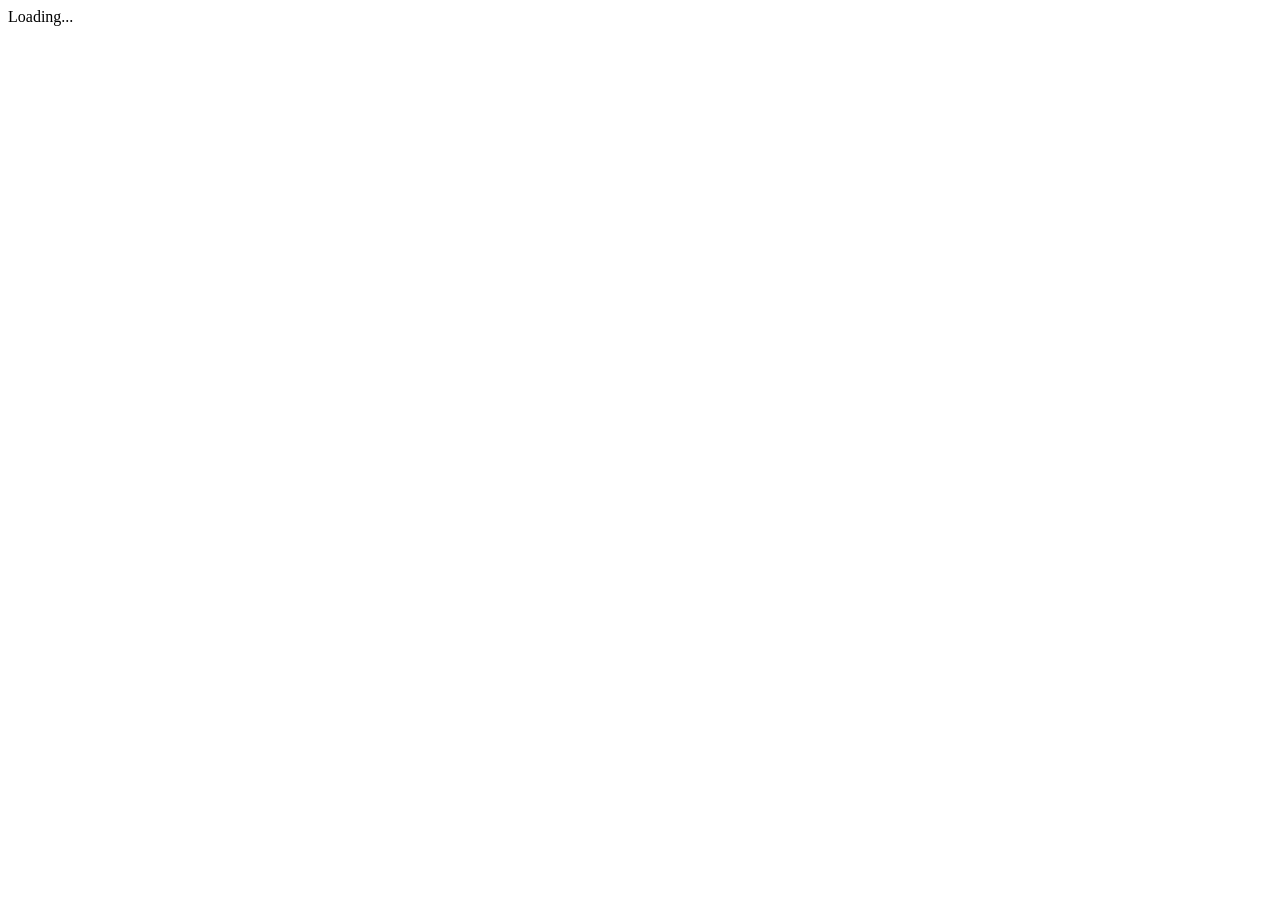
==== index.html @ a6ee4397 "Deploying to gh-pages from @ capibara-code/free-github-hosted-app-kit@8b5480741f51f56aa5515e5effdf53" ====
<!DOCTYPE html>
<html lang="en">

<head>
    <meta charset="utf-8"/>
    <title>BlazorApp</title>
    <base href="/"/>
    <link href="css/app.css" rel="stylesheet"/>

    <!-- If you add any scoped CSS files, uncomment the following to load them
    <link href="BlazorApp.styles.css" rel="stylesheet" /> -->
</head>

<body>
<div id="app">Loading...</div>

<div id="blazor-error-ui">
    An unhandled error has occurred.
    <a class="reload" href="">Reload</a>
    <a class="dismiss">🗙</a>
</div>
<script src="_framework/blazor.webassembly.js"></script>
</body>

</html>
---- css/app.css ----
h1:focus {
    outline: none;
}

#blazor-error-ui {
    background: lightyellow;
    bottom: 0;
    box-shadow: 0 -1px 2px rgba(0, 0, 0, 0.2);
    display: none;
    left: 0;
    padding: 0.6rem 1.25rem 0.7rem 1.25rem;
    position: fixed;
    width: 100%;
    z-index: 1000;
}

#blazor-error-ui .dismiss {
    cursor: pointer;
    position: absolute;
    right: 0.75rem;
    top: 0.5rem;
}

.blazor-error-boundary {
    background: url([data-uri]) no-repeat 1rem/1.8rem, #b32121;
    padding: 1rem 1rem 1rem 3.7rem;
    color: white;
}

.blazor-error-boundary::after {
    content: "An error has occurred."
}
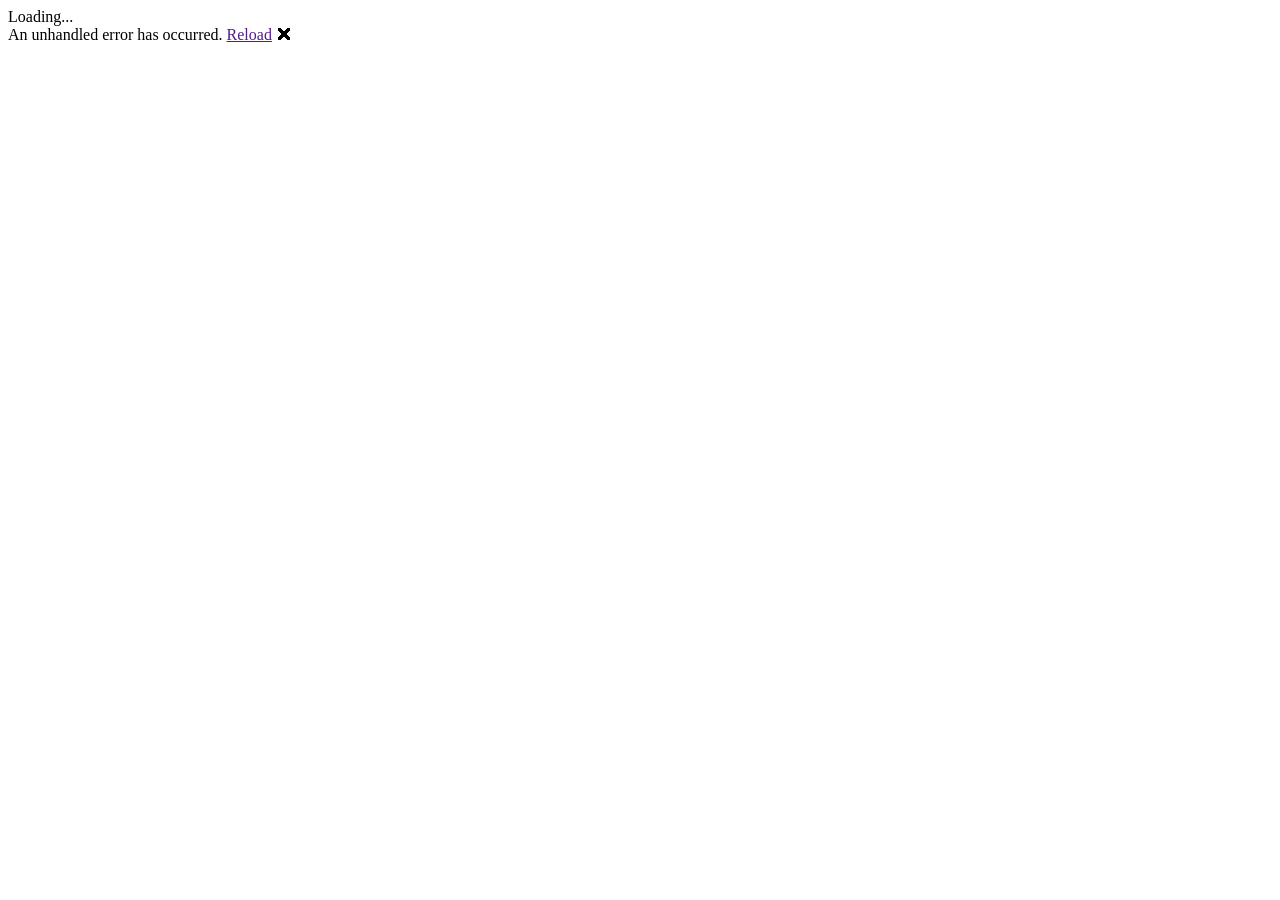
==== commit d544662c: "Deploying to gh-pages from @ capibara-code/free-github-hosted-app-kit@e396c000f7df71d931f118f44b7062" ====
--- a/index.html
+++ b/index.html
@@ -4,7 +4,7 @@
 <head>
     <meta charset="utf-8"/>
     <title>BlazorApp</title>
-    <base href="/"/>
+    <base href="/free-github-hosted-app-kit/"/>
     <link href="css/app.css" rel="stylesheet"/>
 
     <!-- If you add any scoped CSS files, uncomment the following to load them
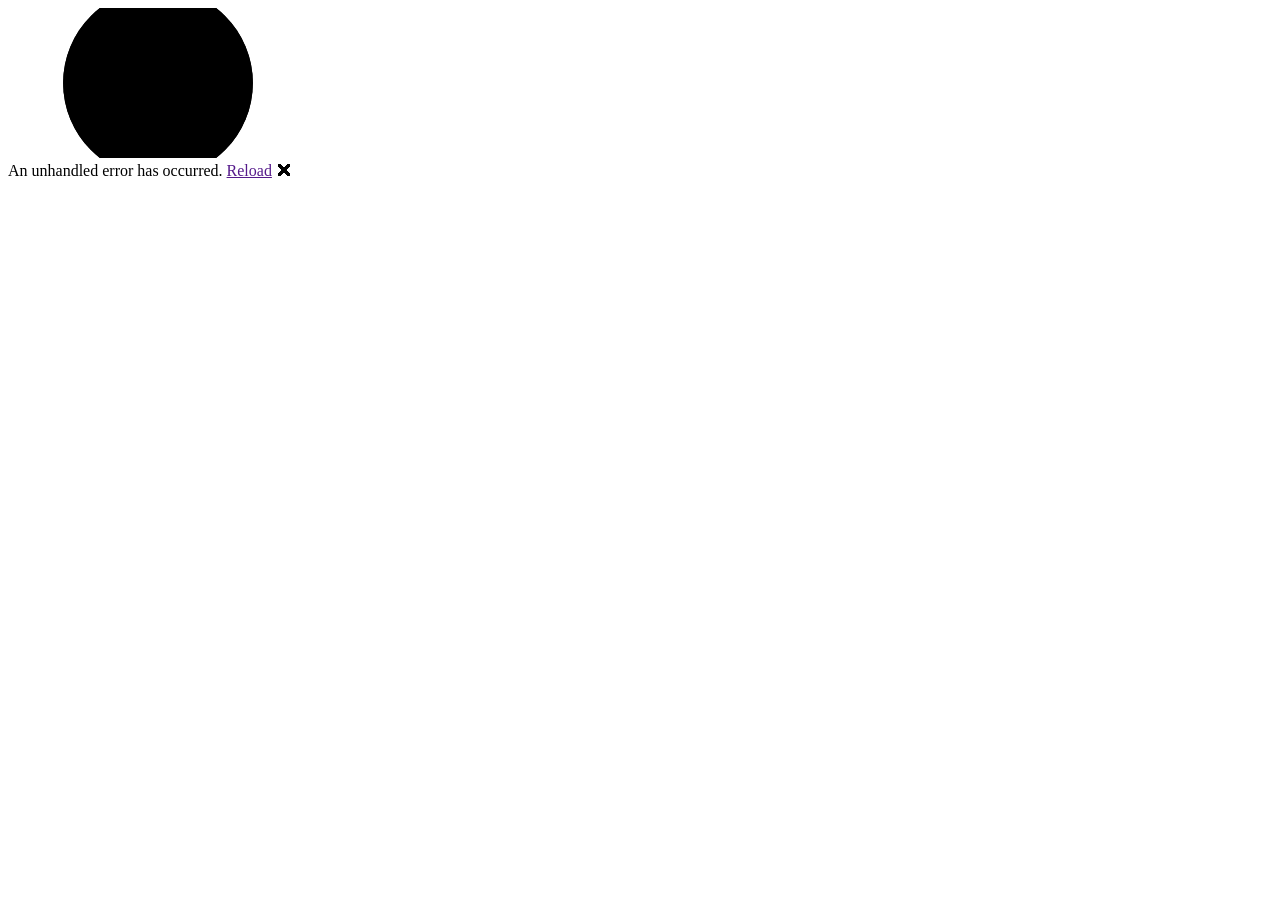
==== commit cbd7f0aa: "Deploying to gh-pages from @ capybara-pro-code/github-hosted-app@b8c7389366dc3ff9733fe1fc2fa46f3e172" ====
--- a/index.html
+++ b/index.html
@@ -2,24 +2,31 @@
 <html lang="en">
 
 <head>
-    <meta charset="utf-8"/>
-    <title>BlazorApp</title>
-    <base href="/free-github-hosted-app-kit/"/>
-    <link href="css/app.css" rel="stylesheet"/>
-
-    <!-- If you add any scoped CSS files, uncomment the following to load them
-    <link href="BlazorApp.styles.css" rel="stylesheet" /> -->
+    <meta charset="utf-8" />
+    <meta name="viewport" content="width=device-width, initial-scale=1.0" />
+    <title>Frontend</title>
+    <base href="/github-hosted-app/" />
+    <link rel="stylesheet" href="css/bootstrap/bootstrap.min.css" />
+    <link rel="stylesheet" href="css/app.css" />
+    <link rel="icon" type="image/png" href="favicon.png" />
+    <link href="Frontend.styles.css" rel="stylesheet" />
 </head>
 
 <body>
-<div id="app">Loading...</div>
+    <div id="app">
+        <svg class="loading-progress">
+            <circle r="40%" cx="50%" cy="50%" />
+            <circle r="40%" cx="50%" cy="50%" />
+        </svg>
+        <div class="loading-progress-text"></div>
+    </div>
 
-<div id="blazor-error-ui">
-    An unhandled error has occurred.
-    <a class="reload" href="">Reload</a>
-    <a class="dismiss">🗙</a>
-</div>
-<script src="_framework/blazor.webassembly.js"></script>
+    <div id="blazor-error-ui">
+        An unhandled error has occurred.
+        <a href="" class="reload">Reload</a>
+        <a class="dismiss">🗙</a>
+    </div>
+    <script src="_framework/blazor.webassembly.js"></script>
 </body>
 
 </html>
--- a/css/app.css
+++ b/css/app.css
@@ -1,5 +1,39 @@
+html, body {
+    font-family: 'Helvetica Neue', Helvetica, Arial, sans-serif;
+}
+
 h1:focus {
     outline: none;
+}
+
+a, .btn-link {
+    color: #0071c1;
+}
+
+.btn-primary {
+    color: #fff;
+    background-color: #1b6ec2;
+    border-color: #1861ac;
+}
+
+.btn:focus, .btn:active:focus, .btn-link.nav-link:focus, .form-control:focus, .form-check-input:focus {
+  box-shadow: 0 0 0 0.1rem white, 0 0 0 0.25rem #258cfb;
+}
+
+.content {
+    padding-top: 1.1rem;
+}
+
+.valid.modified:not([type=checkbox]) {
+    outline: 1px solid #26b050;
+}
+
+.invalid {
+    outline: 1px solid red;
+}
+
+.validation-message {
+    color: red;
 }
 
 #blazor-error-ui {
@@ -14,12 +48,12 @@
     z-index: 1000;
 }
 
-#blazor-error-ui .dismiss {
-    cursor: pointer;
-    position: absolute;
-    right: 0.75rem;
-    top: 0.5rem;
-}
+    #blazor-error-ui .dismiss {
+        cursor: pointer;
+        position: absolute;
+        right: 0.75rem;
+        top: 0.5rem;
+    }
 
 .blazor-error-boundary {
     background: url([data-uri]) no-repeat 1rem/1.8rem, #b32121;
@@ -27,6 +61,43 @@
     color: white;
 }
 
-.blazor-error-boundary::after {
-    content: "An error has occurred."
+    .blazor-error-boundary::after {
+        content: "An error has occurred."
+    }
+
+.loading-progress {
+    position: relative;
+    display: block;
+    width: 8rem;
+    height: 8rem;
+    margin: 20vh auto 1rem auto;
 }
+
+    .loading-progress circle {
+        fill: none;
+        stroke: #e0e0e0;
+        stroke-width: 0.6rem;
+        transform-origin: 50% 50%;
+        transform: rotate(-90deg);
+    }
+
+        .loading-progress circle:last-child {
+            stroke: #1b6ec2;
+            stroke-dasharray: calc(3.141 * var(--blazor-load-percentage, 0%) * 0.8), 500%;
+            transition: stroke-dasharray 0.05s ease-in-out;
+        }
+
+.loading-progress-text {
+    position: absolute;
+    text-align: center;
+    font-weight: bold;
+    inset: calc(20vh + 3.25rem) 0 auto 0.2rem;
+}
+
+    .loading-progress-text:after {
+        content: var(--blazor-load-percentage-text, "Loading");
+    }
+
+code {
+    color: #c02d76;
+}
--- a/Frontend.styles.css
+++ b/Frontend.styles.css
@@ -0,0 +1,162 @@
+/* /Layout/MainLayout.razor.rz.scp.css */
+.page[b-hnp8cpx1fh] {
+    position: relative;
+    display: flex;
+    flex-direction: column;
+}
+
+main[b-hnp8cpx1fh] {
+    flex: 1;
+}
+
+.sidebar[b-hnp8cpx1fh] {
+    background-image: linear-gradient(180deg, rgb(5, 39, 103) 0%, #3a0647 70%);
+}
+
+.top-row[b-hnp8cpx1fh] {
+    background-color: #f7f7f7;
+    border-bottom: 1px solid #d6d5d5;
+    justify-content: flex-end;
+    height: 3.5rem;
+    display: flex;
+    align-items: center;
+}
+
+    .top-row[b-hnp8cpx1fh]  a, .top-row[b-hnp8cpx1fh]  .btn-link {
+        white-space: nowrap;
+        margin-left: 1.5rem;
+        text-decoration: none;
+    }
+
+    .top-row[b-hnp8cpx1fh]  a:hover, .top-row[b-hnp8cpx1fh]  .btn-link:hover {
+        text-decoration: underline;
+    }
+
+    .top-row[b-hnp8cpx1fh]  a:first-child {
+        overflow: hidden;
+        text-overflow: ellipsis;
+    }
+
+@media (max-width: 640.98px) {
+    .top-row[b-hnp8cpx1fh] {
+        justify-content: space-between;
+    }
+
+    .top-row[b-hnp8cpx1fh]  a, .top-row[b-hnp8cpx1fh]  .btn-link {
+        margin-left: 0;
+    }
+}
+
+@media (min-width: 641px) {
+    .page[b-hnp8cpx1fh] {
+        flex-direction: row;
+    }
+
+    .sidebar[b-hnp8cpx1fh] {
+        width: 250px;
+        height: 100vh;
+        position: sticky;
+        top: 0;
+    }
+
+    .top-row[b-hnp8cpx1fh] {
+        position: sticky;
+        top: 0;
+        z-index: 1;
+    }
+
+    .top-row.auth[b-hnp8cpx1fh]  a:first-child {
+        flex: 1;
+        text-align: right;
+        width: 0;
+    }
+
+    .top-row[b-hnp8cpx1fh], article[b-hnp8cpx1fh] {
+        padding-left: 2rem !important;
+        padding-right: 1.5rem !important;
+    }
+}
+/* /Layout/NavMenu.razor.rz.scp.css */
+.navbar-toggler[b-nj04crnsoa] {
+    background-color: rgba(255, 255, 255, 0.1);
+}
+
+.top-row[b-nj04crnsoa] {
+    height: 3.5rem;
+    background-color: rgba(0,0,0,0.4);
+}
+
+.navbar-brand[b-nj04crnsoa] {
+    font-size: 1.1rem;
+}
+
+.bi[b-nj04crnsoa] {
+    display: inline-block;
+    position: relative;
+    width: 1.25rem;
+    height: 1.25rem;
+    margin-right: 0.75rem;
+    top: -1px;
+    background-size: cover;
+}
+
+.bi-house-door-fill-nav-menu[b-nj04crnsoa] {
+    background-image: url("data:image/svg+xml,%3Csvg xmlns='http://www.w3.org/2000/svg' width='16' height='16' fill='white' class='bi bi-house-door-fill' viewBox='0 0 16 16'%3E%3Cpath d='M6.5 14.5v-3.505c0-.245.25-.495.5-.495h2c.25 0 .5.25.5.5v3.5a.5.5 0 0 0 .5.5h4a.5.5 0 0 0 .5-.5v-7a.5.5 0 0 0-.146-.354L13 5.793V2.5a.5.5 0 0 0-.5-.5h-1a.5.5 0 0 0-.5.5v1.293L8.354 1.146a.5.5 0 0 0-.708 0l-6 6A.5.5 0 0 0 1.5 7.5v7a.5.5 0 0 0 .5.5h4a.5.5 0 0 0 .5-.5Z'/%3E%3C/svg%3E");
+}
+
+.bi-plus-square-fill-nav-menu[b-nj04crnsoa] {
+    background-image: url("data:image/svg+xml,%3Csvg xmlns='http://www.w3.org/2000/svg' width='16' height='16' fill='white' class='bi bi-plus-square-fill' viewBox='0 0 16 16'%3E%3Cpath d='M2 0a2 2 0 0 0-2 2v12a2 2 0 0 0 2 2h12a2 2 0 0 0 2-2V2a2 2 0 0 0-2-2H2zm6.5 4.5v3h3a.5.5 0 0 1 0 1h-3v3a.5.5 0 0 1-1 0v-3h-3a.5.5 0 0 1 0-1h3v-3a.5.5 0 0 1 1 0z'/%3E%3C/svg%3E");
+}
+
+.bi-list-nested-nav-menu[b-nj04crnsoa] {
+    background-image: url("data:image/svg+xml,%3Csvg xmlns='http://www.w3.org/2000/svg' width='16' height='16' fill='white' class='bi bi-list-nested' viewBox='0 0 16 16'%3E%3Cpath fill-rule='evenodd' d='M4.5 11.5A.5.5 0 0 1 5 11h10a.5.5 0 0 1 0 1H5a.5.5 0 0 1-.5-.5zm-2-4A.5.5 0 0 1 3 7h10a.5.5 0 0 1 0 1H3a.5.5 0 0 1-.5-.5zm-2-4A.5.5 0 0 1 1 3h10a.5.5 0 0 1 0 1H1a.5.5 0 0 1-.5-.5z'/%3E%3C/svg%3E");
+}
+
+.nav-item[b-nj04crnsoa] {
+    font-size: 0.9rem;
+    padding-bottom: 0.5rem;
+}
+
+    .nav-item:first-of-type[b-nj04crnsoa] {
+        padding-top: 1rem;
+    }
+
+    .nav-item:last-of-type[b-nj04crnsoa] {
+        padding-bottom: 1rem;
+    }
+
+    .nav-item[b-nj04crnsoa]  a {
+        color: #d7d7d7;
+        border-radius: 4px;
+        height: 3rem;
+        display: flex;
+        align-items: center;
+        line-height: 3rem;
+    }
+
+.nav-item[b-nj04crnsoa]  a.active {
+    background-color: rgba(255,255,255,0.37);
+    color: white;
+}
+
+.nav-item[b-nj04crnsoa]  a:hover {
+    background-color: rgba(255,255,255,0.1);
+    color: white;
+}
+
+@media (min-width: 641px) {
+    .navbar-toggler[b-nj04crnsoa] {
+        display: none;
+    }
+
+    .collapse[b-nj04crnsoa] {
+        /* Never collapse the sidebar for wide screens */
+        display: block;
+    }
+    
+    .nav-scrollable[b-nj04crnsoa] {
+        /* Allow sidebar to scroll for tall menus */
+        height: calc(100vh - 3.5rem);
+        overflow-y: auto;
+    }
+}
